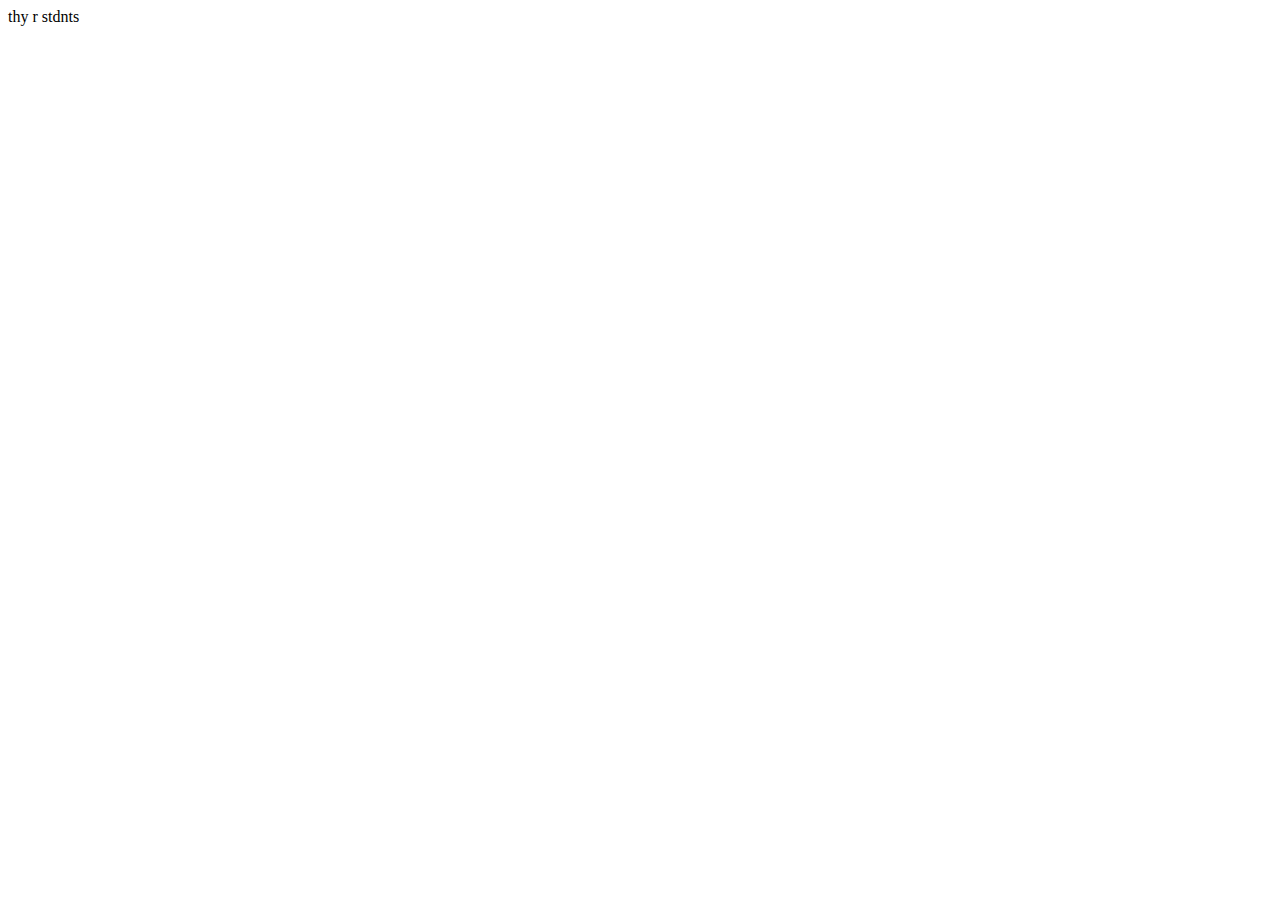
==== index.html @ 60d5b3a3 "first" ====
<!DOCTYPE html>
<html lang="en">
<head>
    <meta charset="UTF-8">
    <meta name="viewport" content="width=device-width, initial-scale=1.0">
    <meta http-equiv="X-UA-Compatible" content="ie=edge">
    <title>Document</title>
</head>
<body>
    
    <script>


    var str1 = "they are students"
    var str1a = str1.split("")
    var str = "aeiou"
    var stra = str.split("")
    // var reg = new RegExp(str,"g")
    for (var i=0,l=str1.length;i<l;i++){
        for(var j=0,k=str.length;j<k;j++){
            if(str1a[i]===stra[j]){
                str1a.splice(i,1)   
            }
        }
    }
    var ss = str1a.join("")
    
    console.log(ss)
  
    document.write(ss)
   
    </script>
</body>
</html>
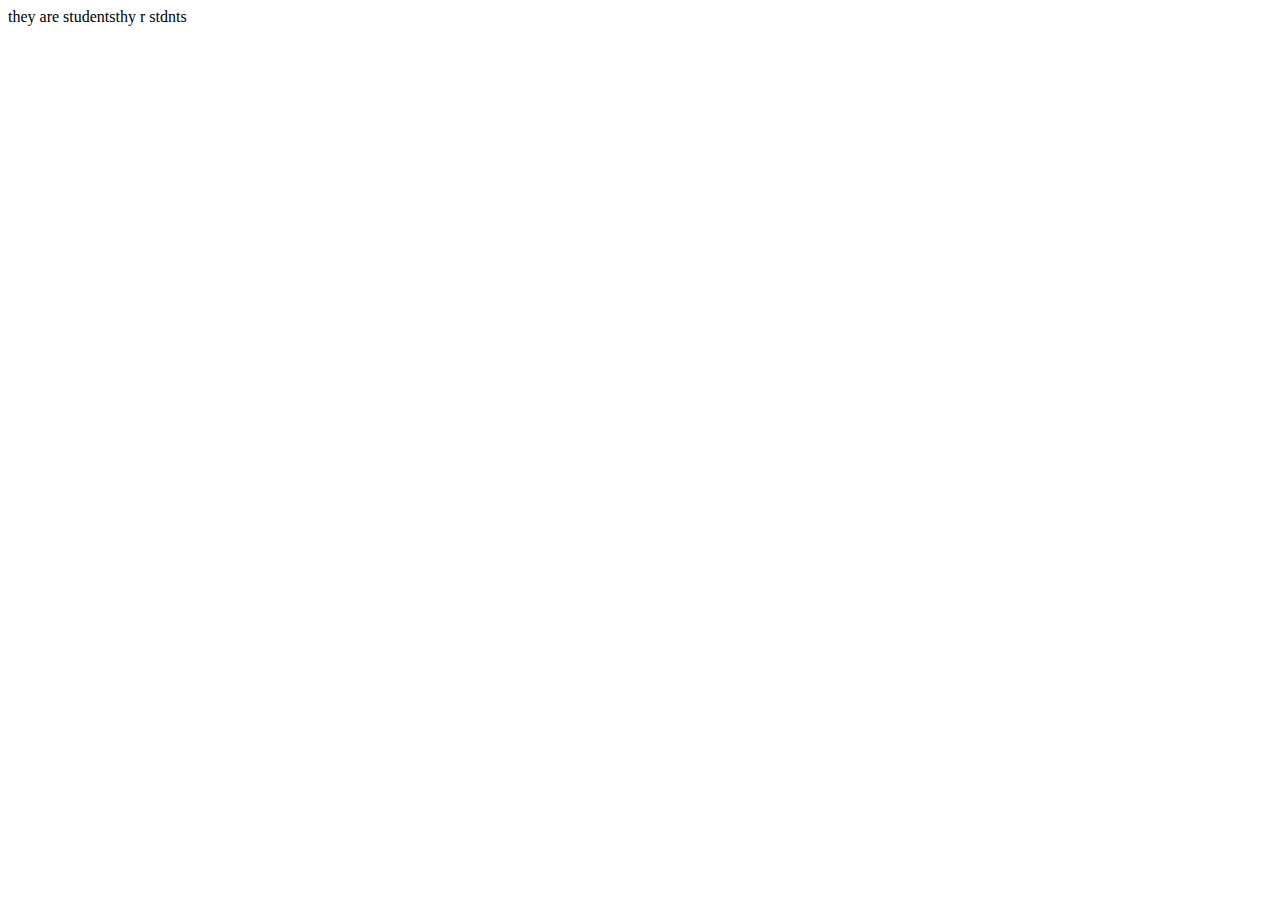
==== commit c86a257a: "Update index.html" ====
--- a/index.html
+++ b/index.html
@@ -26,9 +26,9 @@
     var ss = str1a.join("")
     
     console.log(ss)
-  
+    document.write(str1)
     document.write(ss)
    
     </script>
 </body>
-</html>+</html>
